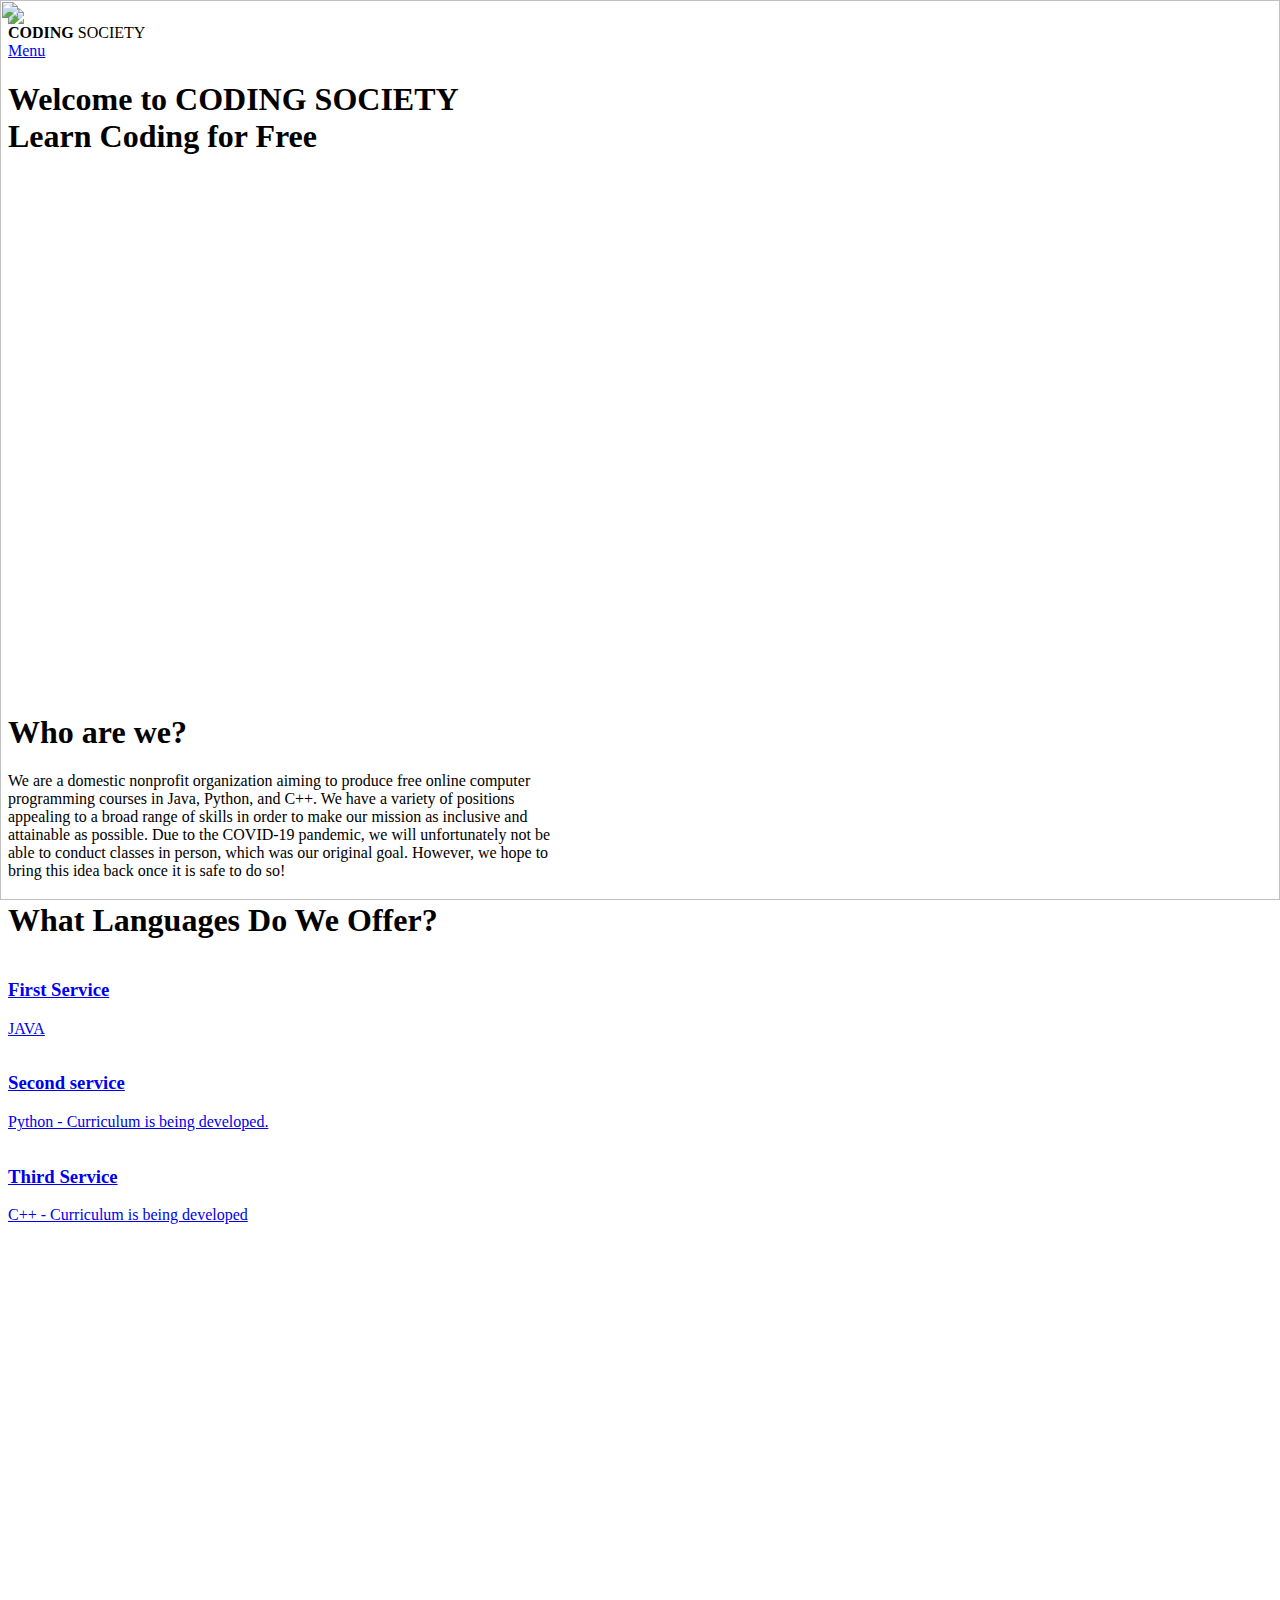
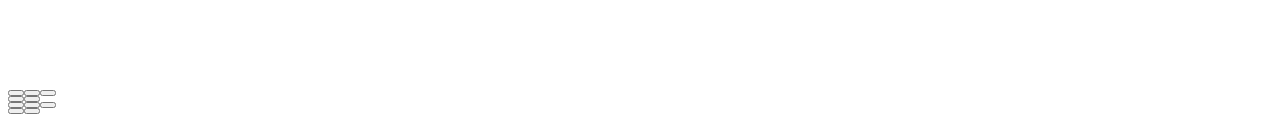
==== index.html @ 24e5f3a2 "commit V2.0" ====
<html class="js flexbox cssmask objectfit object-fit pc fonts-loaded flexbox cssmask objectfit object-fit" prefix="og: https://ogp.me/ns#" lang="en-us"><!--<![endif]--><head><meta charset="utf-8"><link rel="shortcut icon" href="https://d1di2lzuh97fh2.cloudfront.net/files/1j/1jd/1jdr8n.ico?ph=491e71643e"><link rel="apple-touch-icon" href="https://d1di2lzuh97fh2.cloudfront.net/files/1j/1jd/1jdr8n.ico?ph=491e71643e"><link rel="icon" href="https://d1di2lzuh97fh2.cloudfront.net/files/1j/1jd/1jdr8n.ico?ph=491e71643e"><meta http-equiv="X-UA-Compatible" content="IE=edge,chrome=1"><title>codingsociety.com</title><meta name="viewport" content="width=device-width,initial-scale=1,viewport-fit=cover"><meta name="msapplication-tap-highlight" content="no"><link href="https://d1di2lzuh97fh2.cloudfront.net/files/21/21e/21e6ky.css?ph=491e71643e" rel="stylesheet"><link href="https://d1di2lzuh97fh2.cloudfront.net/files/1p/1pk/1pkij3.css?ph=491e71643e" rel="stylesheet"><link rel="stylesheet" href="https://d1di2lzuh97fh2.cloudfront.net/files/0r/0r6/0r6t7w.css?ph=491e71643e" data-wnd_color_scheme_file=""><link rel="stylesheet" href="https://d1di2lzuh97fh2.cloudfront.net/files/42/42e/42e5o5.css?ph=491e71643e" data-wnd_additive_color_file=""><link rel="stylesheet" href="https://d1di2lzuh97fh2.cloudfront.net/files/14/14t/14t5jv.css?ph=491e71643e" data-wnd_typography_file=""><meta name="description" content="We are a domestic nonprofit organization aiming to produce free online computer programming courses in Java, Python, and C++. We have a variety of positions appealing to a broad range of skills in order to make our mission as inclusive and attainable as possible. Due to the COVID-19 pandemic, we will unfortunately not be able to conduct classes in..."><meta name="keywords" content=""><meta name="generator" content="Webnode 2"><meta name="apple-mobile-web-app-capable" content="yes"><meta name="apple-mobile-web-app-status-bar-style" content="black"><meta name="format-detection" content="telephone=no">

    <meta property="og:url" content="https://learntocode-com1.webnode.com/"><meta property="og:title" content="codingsociety.com"><meta property="og:type" content="article"><meta property="og:description" content="We are a domestic nonprofit organization aiming to produce free online computer programming courses in Java, Python, and C++. We have a variety of positions appealing to a broad range of skills in order to make our mission as inclusive and attainable as possible. Due to the COVID-19 pandemic, we will unfortunately not be able to conduct classes in..."><meta property="og:site_name" content="codingsociety.com"><meta property="og:image" content="https://learntocode-com1.webnode.com/_files/200000014-7d01c7d01f/700/Screen Shot 2020-05-14 at 10.46.35 PM.png"><meta property="og:article:published_time" content="2020-08-12T00:00:00+0200"><meta name="robots" content="index,follow"><link rel="canonical" href="https://learntocode-com1.webnode.com/"><script async="" src="//www.google-analytics.com/analytics.js"></script><script async="" src="//www.google-analytics.com/analytics.js"></script><script>window.checkAndChangeSvgColor=function(c){try{var a=document.getElementById(c);if(a){c=[["border","borderColor"],["outline","outlineColor"],["color","color"]];for(var h,b,d,f=[],e=0,m=c.length;e<m;e++)if(h=window.getComputedStyle(a)[c[e][1]].replace(/\s/g,"").match(/^rgb[a]?\(([0-9]{1,3}),([0-9]{1,3}),([0-9]{1,3})/i)){b="";for(var g=1;3>=g;g++)b+=("0"+parseInt(h[g],10).toString(16)).slice(-2);"0"===b.charAt(0)&&(d=parseInt(b.substr(0,2),16),d=Math.max(16,d),b=d.toString(16)+b.slice(-4));f.push(c[e][0]+"="+b)}if(f.length){var k=a.getAttribute("data-src"),l=k+(0>k.indexOf("?")?"?":"&")+f.join("&");a.src!=l&&(a.src=l,a.outerHTML=a.outerHTML)}}}catch(n){}};</script><script data-dapp-detection="">
        (function() {
            let alreadyInsertedMetaTag = false

            function __insertDappDetected() {
                if (!alreadyInsertedMetaTag) {
                    const meta = document.createElement('meta')
                    meta.name = 'dapp-detected'
                    document.head.appendChild(meta)
                    alreadyInsertedMetaTag = true
                }
            }

            if (window.hasOwnProperty('web3')) {
                // Note a closure can't be used for this var because some sites like
                // www.wnyc.org do a second script execution via eval for some reason.
                window.__disableDappDetectionInsertion = true
                // Likely oldWeb3 is undefined and it has a property only because
                // we defined it. Some sites like wnyc.org are evaling all scripts
                // that exist again, so this is protection against multiple calls.
                if (window.web3 === undefined) {
                    return
                }
                __insertDappDetected()
            } else {
                var oldWeb3 = window.web3
                Object.defineProperty(window, 'web3', {
                    configurable: true,
                    set: function (val) {
                        if (!window.__disableDappDetectionInsertion)
                            __insertDappDetected()
                        oldWeb3 = val
                    },
                    get: function () {
                        if (!window.__disableDappDetectionInsertion)
                            __insertDappDetected()
                        return oldWeb3
                    }
                })
            }
        })()</script><link rel="stylesheet" href="https://use.typekit.net/fch3vye.css"><script>(function(i,s,o,g,r,a,m){i['GoogleAnalyticsObject']=r;i[r]=i[r]||function(){
        (i[r].q=i[r].q||[]).push(arguments)},i[r].l=1*new Date();a=s.createElement(o),
        m=s.getElementsByTagName(o)[0];a.async=1;a.src=g;m.parentNode.insertBefore(a,m)
    })(window,document,'script','//www.google-analytics.com/analytics.js','ga');ga('create', 'UA-797705-6', 'auto',{"name":"wnd_header"});ga('wnd_header.set', 'dimension1', 'W2');ga('wnd_header.set', 'anonymizeIp', true);ga('wnd_header.send', 'pageview');</script></head><body class="l l-01 layout-01 c-s-s wt-home b-btn-sq b-btn-s-l b-btn-dn b-btn-bw-1 img-d-n img-t-o img-h-z line-solid b-e-c b-e-ds lbox-d wnd-fe desktop safari vsc-initialized">
<div class="wnd-page cs-gray ac-none">

    <div id="wrapper" class="l-w cf t-20">

        <header id="header" class="l-h cf">

            <div class="section-wrapper cf">
                <div class="section-wrapper-content cf"><div wn-border="bottom" wn-border-element="section" class="s section header header-01 fullscreen-all cf design-08 sc-m wnd-background-image" style="">
                    <div class="section-bg s-bg">
                        <div class="section-bg-layer wnd-background-image fx-blur-light bgatt-parallax bgpos-center-center" style="background-image: url(&quot;https://learntocode-com1.webnode.com/_files/200000007-6a6ef6a6f0/fx-blur-light_200000005.png?t=1&quot;); background-size: 1292.9px 1002px; background-attachment: fixed; background-position: 50% -331.347px;" resized-imgw="1292.9032258064515" resized-imgh="1002">

                        </div>
                        <div class="section-bg-layer section-bg-overlay overlay-black"></div>
                    </div>

                    <div class="nav-line header-fixed wnd-fixed cf">
                        <div class="section-inner">

                            <div class="logo logo-default proxima-nova wnd-logo-with-text wnd-iar-1-1" id="wnd_LogoBlock_385590" data-wnd_mvc_type="wnd.fe.LogoBlock">
                                <div class="logo-content">

                                    <div class="image-content">
                                        <div class="image-content-cell">
                                            <img src="https://learntocode-com1.webnode.com/_files/200000014-7d01c7d01f/200/Screen Shot 2020-05-14 at 10.46.35 PM.png">
                                        </div>
                                    </div>

                                    <div class="text-content-outer">
                                        <span class="text-content"><strong>CODING</strong>&nbsp;SOCIETY</span>
                                    </div>

                                </div>
                            </div>



                            <nav id="menu" role="navigation" data-mobile="slide" style=""><div class="menu-font">
                                <a href="#" class="close-menu" rel="nofollow">
                                    <span>Close Menu</span>
                                </a>
                                <ul class="level-1"><li class="wnd-active wnd-homepage">
                                    <a class="menu-item" href="index.html"><span class="menu-item-text">Home</span></a>

                                </li><li class="wnd-with-submenu">
                                    <a class="menu-item" href="courses.html"><span class="menu-item-text">Courses</span></a>
                                    <ul class="level-2"><li>
                                        <a class="menu-item" href="java.html"><span class="menu-item-text">Java</span></a>

                                    </li><li>
                                        <a class="menu-item" href="python.html"><span class="menu-item-text">Python</span></a>

                                    </li><li>
                                        <a class="menu-item" href="c++.html"><span class="menu-item-text">C++</span></a>

                                    </li>
                                    </ul>
                                    <a class="mm-arrow mm-down" href="#"></a></li><li>
                                    <a class="menu-item" href="about.html"><span class="menu-item-text">Meet The Team</span></a>

                                </li><li>
                                    <a class="menu-item" href="contact.html"><span class="menu-item-text">Contact</span></a>

                                </li><li>
                                    <a class="menu-item" href="interest.html"><span class="menu-item-text">Join The Team</span></a>

                                </li>
                                </ul><span class="more-text">More</span>
                            </div></nav><script type="application/javascript">var el=document.getElementById("menu");"undefined"!=typeof el&&(el.style.display="none")</script><div id="menu-mobile" class="">
                            <a href="#" id="menu-submit"><span></span>Menu</a>
                        </div>

                        </div>
                    </div>

                    <div class="header-claim cf">
                        <div class="claim-table">
                            <div class="claim-table-cell">
                                <div class="section-inner">
                                    <h1>
                                        <div class="small-claim auto-font-size cf"><span class="styled-inline-text claim-gray proxima-nova">
	<span><span><font class="wnd-font-size-120">Welcome to <strong>CODING</strong> SOCIETY</font></span></span>
</span></div>
                                        <div class="big-claim auto-font-size cf"><span class="styled-inline-text claim-gray proxima-nova">
	<span><span>Learn Coding for <strong>Free</strong></span></span>
</span></div>
                                    </h1>
                                </div>
                            </div>
                        </div>
                    </div>
                </div></div>
            </div>

        </header><main id="main" class="l-m cf" role="main">

        <div class="section-wrapper cf">
            <div class="section-wrapper-content cf"><section class="s section default-01 design-01 sc-d"><div class="section-bg s-bg">
                <div class="section-bg-layer">

                </div>
                <div class="section-bg-layer section-bg-overlay"></div>
            </div>
                <div class="section-inner">
                    <div class="content ez cf">
                        <div class="ez-c">
                            <div class="column-wrapper cw cf">
                                <div class="cw-c c-s-hc cf"><div class="column-content c pr cf column-empty pr-0" style="width:5.354%;">
                                    <div class="c-c c-s-h cf"><div class="b b-text cf">
                                        <div class="b-c b-text-c b-s b-s-t60 b-s-b60 cf"></div>
                                    </div></div>
                                </div><div class="column-content c pr cf pr-0 pr-320 pr-365" style="width:44.129%;">
                                    <div class="c-c c-s-h cf"><div class="b-img b-img-default b b-s cf wnd-orientation-landscape wnd-type-image img-s-n" style="margin-left:0;margin-right:0;" id="wnd_ImageBlock_47369">
                                        <div class="b-img-w">
                                            <div class="b-img-c cf" style="padding-bottom:92.43%;text-align:center;">
                                                <img src="https://learntocode-com1.webnode.com/_files/200000014-7d01c7d01f/450/Screen%20Shot%202020-05-14%20at%2010.46.35%20PM.png" alt="" style="top:0%;left:0%;width:100%;height:100%;position:absolute;"><div class="b-img-embed">
                                            </div>
                                            </div>

                                            <div class="b-img-t"></div>
                                        </div>
                                    </div></div>
                                </div><div class="column-content c pr cf pr-0 pr-320 pr-365" style="width:43.565%;">
                                    <div class="c-c c-s-h cf"><div class="b b-text cf">
                                        <div class="b-c b-text-c b-s b-s-t60 b-s-b60 cf"><h1><strong>Who are we?</strong></h1></div>
                                    </div><div class="b b-text cf">
                                        <div class="b-c b-text-c b-s b-s-t60 b-s-b60 cf"><p><font class="wnd-font-size-110">We are a domestic nonprofit organization aiming to produce free online computer programming courses in Java, Python, and C++. We have a variety of positions appealing to a broad range of skills in order to make our mission as inclusive and attainable as possible. Due to the COVID-19 pandemic, we will unfortunately not be able to conduct classes in person, which was our original goal. However, we hope to bring this idea back once it is safe to do so!</font></p></div>
                                    </div></div>
                                </div><div class="column-content c pr cf column-empty pr-0" style="width:6.952%;">
                                    <div class="c-c c-s-h cf"><div class="b b-text cf">
                                        <div class="b-c b-text-c b-s b-s-t60 b-s-b60 cf"></div>
                                    </div></div>
                                </div></div>
                            </div>
                        </div>

                    </div>
                </div>
            </section><section class="s section default-01 design-01 sc-m wnd-background-image"><div class="section-bg s-bg">
                <div class="section-bg-layer wnd-background-image fx-none bgatt-parallax bgpos-center-center" style="background-image: url(&quot;https://d1di2lzuh97fh2.cloudfront.net/files/18/18r/18rw32.jpg?ph=491e71643e&amp;t=1&quot;); background-size: 1503px 1002px; background-attachment: fixed; background-position: 50% -87.792px;" resized-imgw="1503" resized-imgh="1002">

                </div>
                <div class="section-bg-layer section-bg-overlay overlay-black"></div>
            </div>
                <div class="section-inner">
                    <div class="content ez cf">
                        <div class="ez-c">
                            <div class="b b-text cf">
                                <div class="b-c b-text-c b-s b-s-t60 b-s-b60 cf"><h1><strong>What Languages Do We Offer?</strong></h1>
                                </div>
                            </div><div class="mt mt-3 mt-3-l mt-03-column cf img-s-c">
                            <div class="cf">
                                <div class="mt-column cf">
                                    <a href="https://learntocode-com1.cms.webnode.com/java/" rel="nofollow" target="_blank">
                                        <div class="b-img b-img-default b b-s cf wnd-orientation-portrait wnd-type-image" style="" id="wnd_ImageBlock_817949">
                                            <div class="b-img-w">
                                                <div class="b-img-c cf">
                                                    <img src="https://learntocode-com1.webnode.com/_files/200000024-ecaf5ecaf8/200/Screen Shot 2020-06-23 at 1.44.20 AM.png" alt="" style=""><div class="b-img-embed">
                                                </div>
                                                </div>

                                                <div class="b-img-t"></div>
                                            </div>
                                        </div>
                                        <div class="b b-text cf">
                                            <div class="b-c b-text-c b-s b-s-t60 b-s-b60 cf"><h3><strong>First Service</strong></h3><p>JAVA</p>
                                            </div>
                                        </div>
                                    </a>
                                </div><div class="mt-column cf">
                                <a href="https://learntocode-com1.cms.webnode.com/python/" rel="nofollow" target="_blank">
                                    <div class="b-img b-img-default b b-s cf wnd-orientation-square wnd-type-image" style="" id="wnd_ImageBlock_999772">
                                        <div class="b-img-w">
                                            <div class="b-img-c cf">
                                                <img src="https://learntocode-com1.webnode.com/_files/200000032-2144121443/200/1024px-Python-logo-notext.svg.png" alt="" style=""><div class="b-img-embed">
                                            </div>
                                            </div>

                                            <div class="b-img-t"></div>
                                        </div>
                                    </div>
                                    <div class="b b-text cf">
                                        <div class="b-c b-text-c b-s b-s-t60 b-s-b60 cf"><h3><strong>Second service</strong></h3>

                                            <p>Python - Curriculum is being developed.</p>
                                        </div>
                                    </div>
                                </a>
                            </div><div class="mt-column cf">
                                <a href="/c/" target="_blank">
                                    <div class="b-img b-img-default b b-s cf wnd-orientation-portrait wnd-type-image" style="" id="wnd_ImageBlock_849542">
                                        <div class="b-img-w">
                                            <div class="b-img-c cf">
                                                <img src="https://learntocode-com1.webnode.com/_files/200000033-485aa485ac/200/download.png" alt="" style=""><div class="b-img-embed">
                                            </div>
                                            </div>

                                            <div class="b-img-t"></div>
                                        </div>
                                    </div>
                                    <div class="b b-text cf">
                                        <div class="b-c b-text-c b-s b-s-t60 b-s-b60 cf"><h3><strong>Third Service</strong></h3>

                                            <p>C++ -&nbsp;Curriculum is being developed</p>
                                        </div>
                                    </div>
                                </a>
                            </div>
                            </div>
                        </div><div class="column-wrapper cw cf">
                            <div class="cw-c c-s-hc cf"><div class="column-content c pr cf pr-0" style="width:33.333%;">
                                <div class="c-c c-s-h cf"><div class="b b-html b-s">
                                    <div class="b-c">
                                        <div data-pym-src="https://www.jdoodle.com/embed/v0/2dbq" data-pym-auto-initialized="" id="pym-0-hjywf"><iframe src="https://www.jdoodle.com/embed/v0/2dbq?initialWidth=300&amp;childId=pym-0-hjywf&amp;parentTitle=codingsociety.com&amp;parentUrl=https%3A%2F%2Flearntocode-com1.webnode.com%2F" width="100%" scrolling="no" marginheight="0" frameborder="0"></iframe></div>
                                    </div>
                                </div></div>
                            </div><div class="column-content c pr cf pr-0" style="width:33.333%;">
                                <div class="c-c c-s-h cf"><div class="b b-html b-s">
                                    <div class="b-c">
                                        <div data-pym-src="https://www.jdoodle.com/embed/v0/2diJ" data-pym-auto-initialized="" id="pym-1-s0tp4"><iframe src="https://www.jdoodle.com/embed/v0/2diJ?initialWidth=300&amp;childId=pym-1-s0tp4&amp;parentTitle=codingsociety.com&amp;parentUrl=https%3A%2F%2Flearntocode-com1.webnode.com%2F" width="100%" scrolling="no" marginheight="0" frameborder="0"></iframe></div>
                                    </div>
                                </div></div>
                            </div><div class="column-content c pr cf pr-0" style="width:33.334%;">
                                <div class="c-c c-s-h cf"><div class="b b-html b-s">
                                    <div class="b-c">
                                        <div data-pym-src="https://www.jdoodle.com/embed/v0/2diM" data-pym-auto-initialized="" id="pym-2-7fidc"><iframe src="https://www.jdoodle.com/embed/v0/2diM?initialWidth=300&amp;childId=pym-2-7fidc&amp;parentTitle=codingsociety.com&amp;parentUrl=https%3A%2F%2Flearntocode-com1.webnode.com%2F" width="100%" scrolling="no" marginheight="0" frameborder="0"></iframe></div>
                                    </div>
                                </div></div>
                            </div></div>
                        </div>
                        </div>

                    </div>
                </div>
            </section></div>
        </div>

    </main><footer id="footer" class="l-f cf">

        <div class="section-wrapper cf">
            <div class="section-wrapper-content cf"><section wn-border="top" wn-border-element="footer-line" class="s section footer-01 footer-font design-01 sc-m wnd-background-pattern"><div class="section-bg s-bg">
                <div class="section-bg-layer wnd-background-pattern" style="background-image:url('https://d1di2lzuh97fh2.cloudfront.net/files/06/061/061fre.png?ph=491e71643e')">

                </div>
                <div class="section-bg-layer section-bg-overlay"></div>
            </div>
                <div class="section-inner">

                </div>
            </section></div>
        </div>

    </footer></div>

</div>

<script src="https://www.jdoodle.com/assets/jdoodle-pym.min.js" type="text/javascript"></script>

<script type="text/javascript" src="https://d1di2lzuh97fh2.cloudfront.net/files/3o/3og/3ogqg0.js?ph=491e71643e"></script><script type="application/javascript">!function(){if(0==document.getElementsByClassName("wnd-cms").length)for(var e=document.getElementsByClassName("column-content"),s=0;s<e.length;s++){var t=e[s].querySelector("div"),l=t.getElementsByClassName("b-text-c");void 0!=l[0]&&t.firstChild==t.lastChild&&""===l[0].innerText&&(e[s].classList?e[s].classList.add("column-empty"):(e[s].classList?e[s].classList.contains("column-empty"):new RegExp("\\bcolumn-empty\\b").test(e[s].className))&&(e[s].className+=" column-empty"))}}()</script><script src="https://d1di2lzuh97fh2.cloudfront.net/client.fe/js.compiled/lang.en-us.205.js?ph=491e71643e" crossorigin="anonymous"></script><script src="https://d1di2lzuh97fh2.cloudfront.net/client.fe/js.compiled/compiled.multi.2-743.js?ph=491e71643e" crossorigin="anonymous"></script><script>var wnd = wnd || {};wnd.$data = {"image_content_items":{"wnd_ThumbnailBlock_104623":{"id":"wnd_ThumbnailBlock_104623","type":"wnd.pc.ThumbnailBlock"},"wnd_Section_default_24023":{"id":"wnd_Section_default_24023","type":"wnd.pc.Section"},"wnd_ImageBlock_47369":{"id":"wnd_ImageBlock_47369","type":"wnd.pc.ImageBlock"},"wnd_Section_services_644078":{"id":"wnd_Section_services_644078","type":"wnd.pc.Section"},"wnd_ImageBlock_817949":{"id":"wnd_ImageBlock_817949","type":"wnd.pc.ImageBlock"},"wnd_ImageBlock_999772":{"id":"wnd_ImageBlock_999772","type":"wnd.pc.ImageBlock"},"wnd_ImageBlock_849542":{"id":"wnd_ImageBlock_849542","type":"wnd.pc.ImageBlock"},"wnd_HeaderSection_header_141955":{"id":"wnd_HeaderSection_header_141955","type":"wnd.pc.HeaderSection"},"wnd_LogoBlock_385590":{"id":"wnd_LogoBlock_385590","type":"wnd.pc.LogoBlock"},"wnd_FooterSection_footer_722713":{"id":"wnd_FooterSection_footer_722713","type":"wnd.pc.FooterSection"}},"svg_content_items":{"wnd_ImageBlock_47369":{"id":"wnd_ImageBlock_47369","type":"wnd.pc.ImageBlock"},"wnd_ImageBlock_817949":{"id":"wnd_ImageBlock_817949","type":"wnd.pc.ImageBlock"},"wnd_ImageBlock_999772":{"id":"wnd_ImageBlock_999772","type":"wnd.pc.ImageBlock"},"wnd_ImageBlock_849542":{"id":"wnd_ImageBlock_849542","type":"wnd.pc.ImageBlock"},"wnd_LogoBlock_385590":{"id":"wnd_LogoBlock_385590","type":"wnd.pc.LogoBlock"}},"content_items":[],"project_info":{"isMultilanguage":false,"eshop_tax_enabled":"1","country_code":"","contact_state":"","eshop_tax_type":"VAT","eshop_discounts":false}};</script><script>wnd.$system = {"filesPath":"https:\/\/learntocode-com1.webnode.com\/_files\/","staticFiles":"https:\/\/d1di2lzuh97fh2.cloudfront.net\/files","isCms":false,"staticCDNServers":["https:\/\/d1di2lzuh97fh2.cloudfront.net\/"],"fileUploadAllowExtension":["jpg","jpeg","png","gif","bmp","ico","svg","webp","tiff","pdf","doc","docx","ppt","pptx","pps","ppsx","odt","xls","xlsx","txt","rtf","mp3","wma","wav","ogg","amr","flac","m4a","3gp","avi","wmv","mov","mpg","mkv","mp4","mpeg","m4v","swf","gpx","stl","csv","xml","txt","dxf","dwg","iges","igs","step","stp"],"maxUserFormFileLimit":4194304,"frontendLanguage":"en-us","backendLanguage":"en-us","page":{"id":200000427,"identifier":"home","template":{"id":200000020,"styles":{"typography":"t-20","scheme":"cs-gray","additiveColor":"ac-none","acHeadings":false,"acSubheadings":false,"acIcons":false,"acOthers":false,"imageStyle":"img-d-n","imageHover":"img-h-z","imageTitle":"img-t-o","buttonStyle":"b-btn-sq","buttonSize":"b-btn-s-l","buttonDecoration":"b-btn-dn","buttonBorders":"b-btn-bw-1","lineStyle":"line-solid","lightboxStyle":"lbox-d","background":{"default":null},"backgroundSettings":{"default":""},"eshopGridItemStyle":"b-e-ds","eshopGridItemAlign":"b-e-c","columnSpaces":"c-s-s"}},"layout":"homepage","name":"Home","html_title":"","language":"en-us","langId":1,"isHomepage":true,"meta_description":"","meta_keywords":"","header_code":"","footer_code":"\u003Cscript src=\u0022https:\/\/www.jdoodle.com\/assets\/jdoodle-pym.min.js\u0022 type=\u0022text\/javascript\u0022\u003E\u003C\/script\u003E\n","styles":{"pageBased":{"header":{"variant":"homepage","style":{"sectionColor":"sc-m","background":{"default":{"type":"image","hash":"0yg11h","mediaType":"publicImages"},"effects":"fx-none","position":"bgpos-center-center","attachment":"bgatt-scroll"},"backgroundSettings":{"default":{"id":"0yg11h","src":"\/0y\/0yg\/0yg11h.jpg","dataType":"static_server","mime":"image\/jpeg","mediaType":"publicImages","width":1920,"height":1280}}}}}},"countFormsEntries":[]},"listingsPrefix":"\/l\/","productPrefix":"\/p\/","cartPrefix":"\/cart\/","checkoutPrefix":"\/checkout\/","isCheckout":false,"isEshop":false,"isProductDetail":false,"isListingDetail":false,"hasEshopAnalytics":false,"gTagId":null,"currency":"USD","format":{"be":{"DATE_TIME":{"mask":"%m\/%d\/%Y %H:%M","regexp":"^(((0?[1-9]|1[0-2])\\\/(0?[1-9]|[1,2][0-9]|3[0,1])\\\/[0-9]{1,4})(( [0-1][0-9]| 2[0-3]):[0-5][0-9])?|(([0-9]{4}(0[1-9]|1[0-2])(0[1-9]|[1,2][0-9]|3[0,1])(0[0-9]|1[0-9]|2[0-3])[0-5][0-9][0-5][0-9])))?$"},"DATE":{"mask":"%m\/%d\/%Y","regexp":"^((0?[1-9]|1[0-2])\\\/(0?[1-9]|[1,2][0-9]|3[0,1])\\\/[0-9]{1,4})$"},"CURRENCY":{"mask":{"point":".","thousands":",","decimals":2,"mask":"%s","zerofill":true}}},"fe":{"DATE_TIME":{"mask":"%m\/%d\/%Y %H:%M","regexp":"^(((0?[1-9]|1[0-2])\\\/(0?[1-9]|[1,2][0-9]|3[0,1])\\\/[0-9]{1,4})(( [0-1][0-9]| 2[0-3]):[0-5][0-9])?|(([0-9]{4}(0[1-9]|1[0-2])(0[1-9]|[1,2][0-9]|3[0,1])(0[0-9]|1[0-9]|2[0-3])[0-5][0-9][0-5][0-9])))?$"},"DATE":{"mask":"%m\/%d\/%Y","regexp":"^((0?[1-9]|1[0-2])\\\/(0?[1-9]|[1,2][0-9]|3[0,1])\\\/[0-9]{1,4})$"},"CURRENCY":{"mask":{"point":".","thousands":",","decimals":2,"mask":"%s","zerofill":true}}}},"e_product":null,"listing_item":null,"labels":{"wnd.fe.CheckoutZipField.brInvalid":"Please enter valid ZIP code in format XXXXX-XXX","wnd.fe.CookieBar.message":"This website uses cookies to provide necessary site functionality and to improve your experience. By using our website, you agree to our privacy policy.","wnd.fe.FeFooter.createWebsite":"Create your website for free!","wnd.fe.FormManager.error.file.notAllowedExtension":"File extension \u0022{EXTENSION}\u0022 is not allowed.","wnd.fe.FormManager.error.file.required":"Please choose a file to upload.","wnd.fe.FormManager.error.file.sizeExceeded":"Maximum size of uploaded file is {SIZE} MB.","wnd.fe.FormManager.error.userChangePassword":"Passwords do not match","wnd.fe.FormManager.error.userLogin.inactiveAccount":"Your registration has not been approved yet. You cannot log in.","wnd.fe.FormManager.error.userLogin.invalidLogin":"Incorrect username (email) or password!","wnd.fe.ListingData.shortMonthName.Apr":"Apr","wnd.fe.ListingData.shortMonthName.Aug":"Aug","wnd.fe.ListingData.shortMonthName.Dec":"Dec","wnd.fe.ListingData.shortMonthName.Feb":"Feb","wnd.fe.ListingData.shortMonthName.Jan":"Jan","wnd.fe.ListingData.shortMonthName.Jul":"Jul","wnd.fe.ListingData.shortMonthName.Jun":"Jun","wnd.fe.ListingData.shortMonthName.Mar":"Mar","wnd.fe.ListingData.shortMonthName.May":"May","wnd.fe.ListingData.shortMonthName.Nov":"Nov","wnd.fe.ListingData.shortMonthName.Oct":"Oct","wnd.fe.ListingData.shortMonthName.Sep":"Sep","wnd.fe.ShoppingCartManager.count.between2And4":"{COUNT} items","wnd.fe.ShoppingCartManager.count.moreThan5":"{COUNT} items","wnd.fe.ShoppingCartManager.count.one":"{COUNT} item","wnd.fe.ShoppingCartTable.label.itemsInStock":"Only {COUNT} pcs available in stock","wnd.fe.ShoppingCartTable.label.itemsInStock.between2And4":"Only {COUNT} in stock","wnd.fe.ShoppingCartTable.label.itemsInStock.moreThan5":"Only {COUNT} in stock","wnd.fe.ShoppingCartTable.label.itemsInStock.one":"Only {COUNT} in stock","wnd.fe.ShoppingCartTable.label.outOfStock":"Sold out","wnd.fe.UserBar.logOut":"Log Out","wnd.pc.BlogDetailPageZone.next":"Newer posts","wnd.pc.BlogDetailPageZone.previous":"Older posts","wnd.pc.FileBlock.download":"DOWNLOAD","wnd.pc.FormBlock.action.defaultMessage.text":"The form was submitted successfully.","wnd.pc.FormBlock.action.defaultMessage.title":"Thank you!","wnd.pc.ListingDetailPageZone.next":"Next","wnd.pc.ListingDetailPageZone.previous":"Previous","wnd.pc.ListingItemCopy.namePrefix":"Copy of","wnd.pc.Option.defaultText":"Other option","wnd.pc.PageCopy.namePrefix":"Copy of","wnd.pc.ProductAddToCartBlock.addToCart":"Add to cart","wnd.pc.ProductItem.button.viewDetail":"Product page","wnd.pc.ProductOptionGroupBlock.notSelected":"No variant selected","wnd.pc.ProductOutOfStockBlock.label":"Sold out","wnd.pc.ProductPriceBlock.prefixText":"Starting at ","wnd.pc.ProductPriceBlock.suffixText":"","wnd.pc.ProductsZone.label.collections":"Categories","wnd.pc.ProductsZoneModel.label.allCollections":"All products","wnd.pc.ShoppingCartTable.label.checkout":"Checkout","wnd.pc.ShoppingCartTable.label.checkoutDisabled":"Checkout is currently not available (no shipping or payment method)","wnd.pc.ShoppingCartTable.label.continue":"Keep shopping","wnd.pc.ShoppingCartTable.label.delete":"Delete","wnd.pc.ShoppingCartTable.label.item":"Product","wnd.pc.ShoppingCartTable.label.price":"Price","wnd.pc.ShoppingCartTable.label.quantity":"Quantity","wnd.pc.ShoppingCartTable.label.sum":"Total","wnd.pc.ShoppingCartTable.label.totalPrice":"Total","wnd.pc.ShoppingCartTable.placeholder.text":"You can change that. Pick something from the store.","wnd.pc.ShoppingCartTable.placeholder.title":"Your shopping cart is empty.","wnd.pc.SystemFooterBlock.poweredByWebnode":"Powered by {START_LINK}Webnode{END_LINK}","wnd.pc.UserChangePasswordFormBlock.invalidRecoveryUrl":"The link for resetting your password has timed out. To get a new link, go to the page {START_LINK}Forgotten password{END_LINK}","wnd.pc.UserRecoveryFormBlock.action.defaultMessage.text":"In that email is a link that allows you to change your password. If you did not receive this email, please check your spam folder.","wnd.pc.UserRecoveryFormBlock.action.defaultMessage.title":"An email containing instructions was sent to your email.","wnd.pc.UserRegistrationFormBlock.action.defaultMessage.text":"A confirmation of your registration was sent to your email address. Please wait for your registration to be approved.","wnd.pc.UserRegistrationFormBlock.action.defaultMessage.title":"Your registration was sent successfully.","wnd.pm.AddNewPagePattern.onlineStore":"Online store"},"kbLinks":{"faq":"https:\/\/www.webnode.com\/support\/index.php?\/Knowledgebase\/List\/Index\/363\/","domainRegistration":"https:\/\/www.webnode.com\/support\/index.php?\/Knowledgebase\/Article\/View\/3188\/","domainBirthdateInfo":"https:\/\/www.webnode.com\/support\/index.php?\/Knowledgebase\/Article\/View\/150\/","domainTransfer":"https:\/\/www.webnode.com\/support\/index.php?\/Knowledgebase\/Article\/View\/3833\/","skRegistration":"https:\/\/www.webnode.com\/support\/index.php?\/Knowledgebase\/Article\/View\/228\/","euTransfer":"https:\/\/www.webnode.com\/support\/index.php?\/Knowledgebase\/Article\/View\/230\/","webmailLogin":"https:\/\/www.webnode.com\/support\/index.php?\/Knowledgebase\/Article\/View\/3213\/","webmail":"https:\/\/www.webnode.com\/support\/index.php?\/Knowledgebase\/List\/Index\/377\/","introduction":"https:\/\/www.webnode.com\/support\/index.php?\/Knowledgebase\/Article\/View\/3065\/","orderTracking":"https:\/\/www.webnode.com\/support\/index.php?\/Knowledgebase\/Article\/View\/4950\/","storageBandwidth":"https:\/\/www.webnode.com\/support\/index.php?\/Knowledgebase\/Article\/View\/440\/","subPage":"https:\/\/www.webnode.com\/support\/index.php?\/Knowledgebase\/Article\/View\/3122\/","import":"https:\/\/www.webnode.com\/support\/index.php?\/Knowledgebase\/Article\/View\/5157\/","eshopPromo":"https:\/\/blog.webnode.com\/blog\/2018\/06\/get-your-online-store-going-today\/","eshopPromoVariants":"https:\/\/www.webnode.com\/blog\/2018\/09\/variants-are-here-sell-your-products-in-all-sizes-colors-or-flavors\/","eshopDiscounts":"https:\/\/www.webnode.com\/support\/index.php?\/Knowledgebase\/Article\/View\/5476\/","emailAccounts":"https:\/\/www.webnode.com\/support\/index.php?\/Knowledgebase\/Article\/View\/3211\/","checkoutFi":"https:\/\/www.webnode.com\/support\/index.php?\/Knowledgebase\/Article\/View\/5392\/","freightPriceSettings":"https:\/\/www.webnode.co.uk\/support\/index.php?\/Knowledgebase\/Article\/View\/5659\/"},"aviary":[]};</script>
<!-- Root element of PhotoSwipe. Must have class pswp. --><div class="pswp" tabindex="-1" role="dialog" aria-hidden="true"><div class="pswp__bg"></div><div class="pswp__scroll-wrap"><div class="pswp__container"><div class="pswp__item"></div><div class="pswp__item"></div><div class="pswp__item"></div></div><div class="pswp__ui pswp__ui--hidden"><div class="pswp__top-bar"><div class="pswp__counter"></div><button class="pswp__button pswp__button--close" title="Close (Esc)"></button><button class="pswp__button pswp__button--fs" title="Toggle fullscreen"></button><button class="pswp__button pswp__button--zoom" title="Zoom in/out"></button><div class="pswp__preloader"><div class="pswp__preloader__icn"><div class="pswp__preloader__cut"><div class="pswp__preloader__donut"></div></div></div></div></div><div class="pswp__share-modal pswp__share-modal--hidden pswp__single-tap"><div class="pswp__share-tooltip"></div></div><button class="pswp__button pswp__button--arrow--left" title="Previous (arrow left)"></button><button class="pswp__button pswp__button--arrow--right" title="Next (arrow right)"></button><div class="pswp__caption"><div class="pswp__caption__center"></div></div></div></div></div>
<!-- Root element of PhotoSwipe. Must have class pswp. --><div class="pswp" tabindex="-1" role="dialog" aria-hidden="true"><div class="pswp__bg"></div><div class="pswp__scroll-wrap"><div class="pswp__container"><div class="pswp__item"></div><div class="pswp__item"></div><div class="pswp__item"></div></div><div class="pswp__ui pswp__ui--hidden"><div class="pswp__top-bar"><div class="pswp__counter"></div><button class="pswp__button pswp__button--close" title="Close (Esc)"></button><button class="pswp__button pswp__button--fs" title="Toggle fullscreen"></button><button class="pswp__button pswp__button--zoom" title="Zoom in/out"></button><div class="pswp__preloader"><div class="pswp__preloader__icn"><div class="pswp__preloader__cut"><div class="pswp__preloader__donut"></div></div></div></div></div><div class="pswp__share-modal pswp__share-modal--hidden pswp__single-tap"><div class="pswp__share-tooltip"></div></div><button class="pswp__button pswp__button--arrow--left" title="Previous (arrow left)"></button><button class="pswp__button pswp__button--arrow--right" title="Next (arrow right)"></button><div class="pswp__caption"><div class="pswp__caption__center"></div></div></div></div></div></body></html>
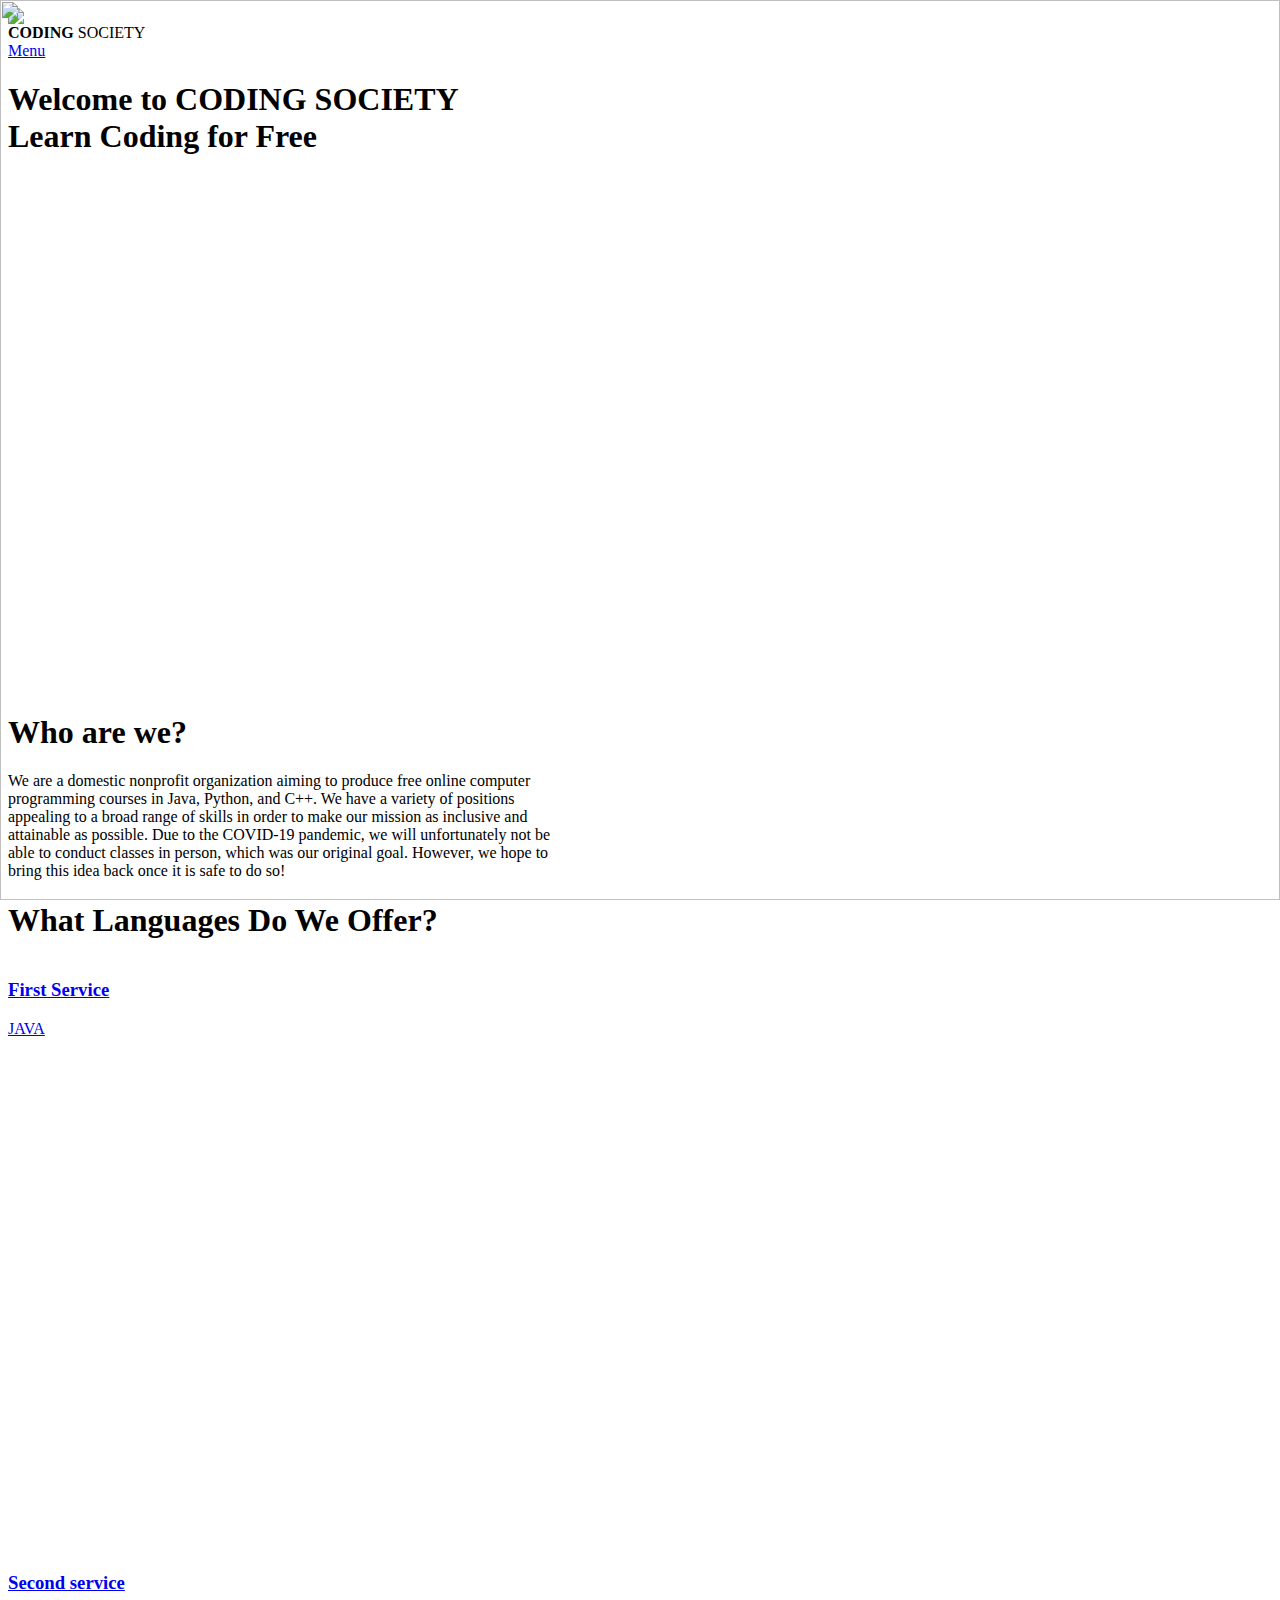
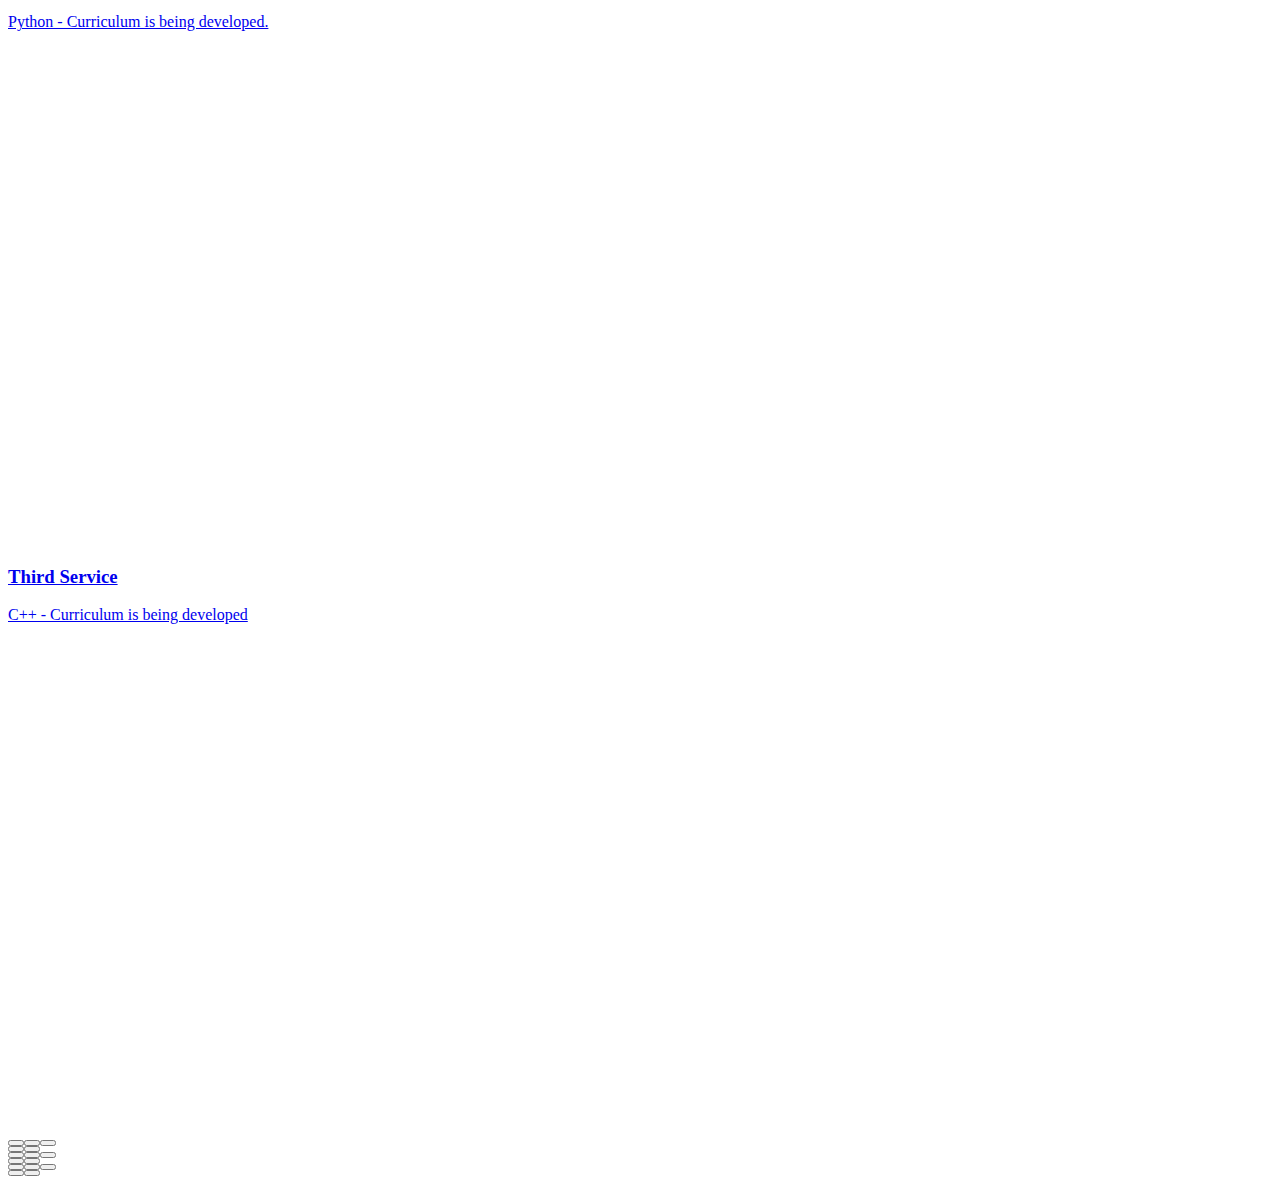
==== commit f956fd13: "changed logo added replit" ====
--- a/index.html
+++ b/index.html
@@ -1,6 +1,15 @@
-<html class="js flexbox cssmask objectfit object-fit pc fonts-loaded flexbox cssmask objectfit object-fit" prefix="og: https://ogp.me/ns#" lang="en-us"><!--<![endif]--><head><meta charset="utf-8"><link rel="shortcut icon" href="https://d1di2lzuh97fh2.cloudfront.net/files/1j/1jd/1jdr8n.ico?ph=491e71643e"><link rel="apple-touch-icon" href="https://d1di2lzuh97fh2.cloudfront.net/files/1j/1jd/1jdr8n.ico?ph=491e71643e"><link rel="icon" href="https://d1di2lzuh97fh2.cloudfront.net/files/1j/1jd/1jdr8n.ico?ph=491e71643e"><meta http-equiv="X-UA-Compatible" content="IE=edge,chrome=1"><title>codingsociety.com</title><meta name="viewport" content="width=device-width,initial-scale=1,viewport-fit=cover"><meta name="msapplication-tap-highlight" content="no"><link href="https://d1di2lzuh97fh2.cloudfront.net/files/21/21e/21e6ky.css?ph=491e71643e" rel="stylesheet"><link href="https://d1di2lzuh97fh2.cloudfront.net/files/1p/1pk/1pkij3.css?ph=491e71643e" rel="stylesheet"><link rel="stylesheet" href="https://d1di2lzuh97fh2.cloudfront.net/files/0r/0r6/0r6t7w.css?ph=491e71643e" data-wnd_color_scheme_file=""><link rel="stylesheet" href="https://d1di2lzuh97fh2.cloudfront.net/files/42/42e/42e5o5.css?ph=491e71643e" data-wnd_additive_color_file=""><link rel="stylesheet" href="https://d1di2lzuh97fh2.cloudfront.net/files/14/14t/14t5jv.css?ph=491e71643e" data-wnd_typography_file=""><meta name="description" content="We are a domestic nonprofit organization aiming to produce free online computer programming courses in Java, Python, and C++. We have a variety of positions appealing to a broad range of skills in order to make our mission as inclusive and attainable as possible. Due to the COVID-19 pandemic, we will unfortunately not be able to conduct classes in..."><meta name="keywords" content=""><meta name="generator" content="Webnode 2"><meta name="apple-mobile-web-app-capable" content="yes"><meta name="apple-mobile-web-app-status-bar-style" content="black"><meta name="format-detection" content="telephone=no">
-
-    <meta property="og:url" content="https://learntocode-com1.webnode.com/"><meta property="og:title" content="codingsociety.com"><meta property="og:type" content="article"><meta property="og:description" content="We are a domestic nonprofit organization aiming to produce free online computer programming courses in Java, Python, and C++. We have a variety of positions appealing to a broad range of skills in order to make our mission as inclusive and attainable as possible. Due to the COVID-19 pandemic, we will unfortunately not be able to conduct classes in..."><meta property="og:site_name" content="codingsociety.com"><meta property="og:image" content="https://learntocode-com1.webnode.com/_files/200000014-7d01c7d01f/700/Screen Shot 2020-05-14 at 10.46.35 PM.png"><meta property="og:article:published_time" content="2020-08-12T00:00:00+0200"><meta name="robots" content="index,follow"><link rel="canonical" href="https://learntocode-com1.webnode.com/"><script async="" src="//www.google-analytics.com/analytics.js"></script><script async="" src="//www.google-analytics.com/analytics.js"></script><script>window.checkAndChangeSvgColor=function(c){try{var a=document.getElementById(c);if(a){c=[["border","borderColor"],["outline","outlineColor"],["color","color"]];for(var h,b,d,f=[],e=0,m=c.length;e<m;e++)if(h=window.getComputedStyle(a)[c[e][1]].replace(/\s/g,"").match(/^rgb[a]?\(([0-9]{1,3}),([0-9]{1,3}),([0-9]{1,3})/i)){b="";for(var g=1;3>=g;g++)b+=("0"+parseInt(h[g],10).toString(16)).slice(-2);"0"===b.charAt(0)&&(d=parseInt(b.substr(0,2),16),d=Math.max(16,d),b=d.toString(16)+b.slice(-4));f.push(c[e][0]+"="+b)}if(f.length){var k=a.getAttribute("data-src"),l=k+(0>k.indexOf("?")?"?":"&")+f.join("&");a.src!=l&&(a.src=l,a.outerHTML=a.outerHTML)}}}catch(n){}};</script><script data-dapp-detection="">
+<html class="js flexbox cssmask objectfit object-fit pc fonts-loaded flexbox cssmask objectfit object-fit flexbox cssmask objectfit object-fit" prefix="og: https://ogp.me/ns#" lang="en-us"><!--<![endif]--><head>
+    <meta charset="utf-8"><link rel="shortcut icon" href="https://github.com/coding-society/coding-society.github.io/blob/master/logo.png?raw=true"><link rel="apple-touch-icon" href="https://github.com/coding-society/coding-society.github.io/blob/master/logo.png?raw=true"><link rel="icon" href="https://github.com/coding-society/coding-society.github.io/blob/master/logo.png?raw=true"><meta http-equiv="X-UA-Compatible" content="IE=edge,chrome=1"><title>codingsociety.com</title><meta name="viewport" content="width=device-width,initial-scale=1,viewport-fit=cover"><meta name="msapplication-tap-highlight" content="no"><link href="https://d1di2lzuh97fh2.cloudfront.net/files/21/21e/21e6ky.css?ph=491e71643e" rel="stylesheet"><link href="https://d1di2lzuh97fh2.cloudfront.net/files/1p/1pk/1pkij3.css?ph=491e71643e" rel="stylesheet"><link rel="stylesheet" href="https://d1di2lzuh97fh2.cloudfront.net/files/0r/0r6/0r6t7w.css?ph=491e71643e" data-wnd_color_scheme_file=""><link rel="stylesheet" href="https://d1di2lzuh97fh2.cloudfront.net/files/42/42e/42e5o5.css?ph=491e71643e" data-wnd_additive_color_file=""><link rel="stylesheet" href="https://d1di2lzuh97fh2.cloudfront.net/files/14/14t/14t5jv.css?ph=491e71643e" data-wnd_typography_file=""><meta name="description" content="We are a domestic nonprofit organization aiming to produce free online computer programming courses in Java, Python, and C++. We have a variety of positions appealing to a broad range of skills in order to make our mission as inclusive and attainable as possible. Due to the COVID-19 pandemic, we will unfortunately not be able to conduct classes in..."><meta name="keywords" content=""><meta name="generator" content="Webnode 2"><meta name="apple-mobile-web-app-capable" content="yes"><meta name="apple-mobile-web-app-status-bar-style" content="black"><meta name="format-detection" content="telephone=no">
+    <!-- Global site tag (gtag.js) - Google Analytics -->
+    <script async="" src="https://www.googletagmanager.com/gtag/js?id=UA-175474766-3"></script>
+    <script>
+        window.dataLayer = window.dataLayer || [];
+        function gtag(){dataLayer.push(arguments);}
+        gtag('js', new Date());
+
+        gtag('config', 'UA-175474766-3');
+    </script>
+    <script data-dapp-detection="">
         (function() {
             let alreadyInsertedMetaTag = false
 
@@ -40,11 +49,8 @@
                     }
                 })
             }
-        })()</script><link rel="stylesheet" href="https://use.typekit.net/fch3vye.css"><script>(function(i,s,o,g,r,a,m){i['GoogleAnalyticsObject']=r;i[r]=i[r]||function(){
-        (i[r].q=i[r].q||[]).push(arguments)},i[r].l=1*new Date();a=s.createElement(o),
-        m=s.getElementsByTagName(o)[0];a.async=1;a.src=g;m.parentNode.insertBefore(a,m)
-    })(window,document,'script','//www.google-analytics.com/analytics.js','ga');ga('create', 'UA-797705-6', 'auto',{"name":"wnd_header"});ga('wnd_header.set', 'dimension1', 'W2');ga('wnd_header.set', 'anonymizeIp', true);ga('wnd_header.send', 'pageview');</script></head><body class="l l-01 layout-01 c-s-s wt-home b-btn-sq b-btn-s-l b-btn-dn b-btn-bw-1 img-d-n img-t-o img-h-z line-solid b-e-c b-e-ds lbox-d wnd-fe desktop safari vsc-initialized">
-<div class="wnd-page cs-gray ac-none">
+        })()</script></head>
+<body class="safari vsc-initialized"><div class="wnd-page cs-gray ac-none">
 
     <div id="wrapper" class="l-w cf t-20">
 
@@ -53,7 +59,7 @@
             <div class="section-wrapper cf">
                 <div class="section-wrapper-content cf"><div wn-border="bottom" wn-border-element="section" class="s section header header-01 fullscreen-all cf design-08 sc-m wnd-background-image" style="">
                     <div class="section-bg s-bg">
-                        <div class="section-bg-layer wnd-background-image fx-blur-light bgatt-parallax bgpos-center-center" style="background-image: url(&quot;https://learntocode-com1.webnode.com/_files/200000007-6a6ef6a6f0/fx-blur-light_200000005.png?t=1&quot;); background-size: 1292.9px 1002px; background-attachment: fixed; background-position: 50% -331.347px;" resized-imgw="1292.9032258064515" resized-imgh="1002">
+                        <div class="section-bg-layer wnd-background-image fx-blur-light bgatt-parallax bgpos-center-center" style="background-image: url(&quot;https://learntocode-com1.webnode.com/_files/200000007-6a6ef6a6f0/fx-blur-light_200000005.png?t=1&quot;); background-size: 1152.26px 893px; background-attachment: fixed; background-position: 50% -381.665px;" resized-imgw="1152.258064516129" resized-imgh="893">
 
                         </div>
                         <div class="section-bg-layer section-bg-overlay overlay-black"></div>
@@ -67,7 +73,7 @@
 
                                     <div class="image-content">
                                         <div class="image-content-cell">
-                                            <img src="https://learntocode-com1.webnode.com/_files/200000014-7d01c7d01f/200/Screen Shot 2020-05-14 at 10.46.35 PM.png">
+                                            <img src="https://github.com/coding-society/coding-society.github.io/blob/master/logo.png?raw=true">
                                         </div>
                                     </div>
 
@@ -154,18 +160,18 @@
                                     <div class="c-c c-s-h cf"><div class="b b-text cf">
                                         <div class="b-c b-text-c b-s b-s-t60 b-s-b60 cf"></div>
                                     </div></div>
-                                </div><div class="column-content c pr cf pr-0 pr-320 pr-365" style="width:44.129%;">
+                                </div><div class="column-content c pr cf pr-0 pr-320" style="width:44.129%;">
                                     <div class="c-c c-s-h cf"><div class="b-img b-img-default b b-s cf wnd-orientation-landscape wnd-type-image img-s-n" style="margin-left:0;margin-right:0;" id="wnd_ImageBlock_47369">
                                         <div class="b-img-w">
                                             <div class="b-img-c cf" style="padding-bottom:92.43%;text-align:center;">
-                                                <img src="https://learntocode-com1.webnode.com/_files/200000014-7d01c7d01f/450/Screen%20Shot%202020-05-14%20at%2010.46.35%20PM.png" alt="" style="top:0%;left:0%;width:100%;height:100%;position:absolute;"><div class="b-img-embed">
+                                                <img src="https://github.com/coding-society/coding-society.github.io/blob/master/logo.png?raw=true" alt="" style="top:0%;left:0%;width:100%;height:100%;position:absolute;"><div class="b-img-embed">
                                             </div>
                                             </div>
 
                                             <div class="b-img-t"></div>
                                         </div>
                                     </div></div>
-                                </div><div class="column-content c pr cf pr-0 pr-320 pr-365" style="width:43.565%;">
+                                </div><div class="column-content c pr cf pr-0 pr-320" style="width:43.565%;">
                                     <div class="c-c c-s-h cf"><div class="b b-text cf">
                                         <div class="b-c b-text-c b-s b-s-t60 b-s-b60 cf"><h1><strong>Who are we?</strong></h1></div>
                                     </div><div class="b b-text cf">
@@ -182,7 +188,7 @@
                     </div>
                 </div>
             </section><section class="s section default-01 design-01 sc-m wnd-background-image"><div class="section-bg s-bg">
-                <div class="section-bg-layer wnd-background-image fx-none bgatt-parallax bgpos-center-center" style="background-image: url(&quot;https://d1di2lzuh97fh2.cloudfront.net/files/18/18r/18rw32.jpg?ph=491e71643e&amp;t=1&quot;); background-size: 1503px 1002px; background-attachment: fixed; background-position: 50% -87.792px;" resized-imgw="1503" resized-imgh="1002">
+                <div class="section-bg-layer wnd-background-image fx-none bgatt-parallax bgpos-center-center" style="background-image: url(&quot;https://d1di2lzuh97fh2.cloudfront.net/files/18/18r/18rw32.jpg?ph=491e71643e&amp;t=1&quot;); background-size: 1339.5px 893px; background-attachment: fixed; background-position: 50% -74.8821px;" resized-imgw="1339.5" resized-imgh="893">
 
                 </div>
                 <div class="section-bg-layer section-bg-overlay overlay-black"></div>
@@ -196,24 +202,28 @@
                             </div><div class="mt mt-3 mt-3-l mt-03-column cf img-s-c">
                             <div class="cf">
                                 <div class="mt-column cf">
-                                    <a href="https://learntocode-com1.cms.webnode.com/java/" rel="nofollow" target="_blank">
+                                    <a href="java.html" rel="nofollow" target="_blank">
                                         <div class="b-img b-img-default b b-s cf wnd-orientation-portrait wnd-type-image" style="" id="wnd_ImageBlock_817949">
                                             <div class="b-img-w">
                                                 <div class="b-img-c cf">
                                                     <img src="https://learntocode-com1.webnode.com/_files/200000024-ecaf5ecaf8/200/Screen Shot 2020-06-23 at 1.44.20 AM.png" alt="" style=""><div class="b-img-embed">
                                                 </div>
+
                                                 </div>
 
                                                 <div class="b-img-t"></div>
                                             </div>
+
                                         </div>
                                         <div class="b b-text cf">
                                             <div class="b-c b-text-c b-s b-s-t60 b-s-b60 cf"><h3><strong>First Service</strong></h3><p>JAVA</p>
                                             </div>
                                         </div>
+                                        <iframe frameborder="0" height="500px" width="100%" src="https://repl.it/@CodingSociety/HelloWorldjava?lite=true"></iframe>
+
                                     </a>
                                 </div><div class="mt-column cf">
-                                <a href="https://learntocode-com1.cms.webnode.com/python/" rel="nofollow" target="_blank">
+                                <a href="python.html" rel="nofollow" target="_blank">
                                     <div class="b-img b-img-default b b-s cf wnd-orientation-square wnd-type-image" style="" id="wnd_ImageBlock_999772">
                                         <div class="b-img-w">
                                             <div class="b-img-c cf">
@@ -230,9 +240,11 @@
                                             <p>Python - Curriculum is being developed.</p>
                                         </div>
                                     </div>
+                                    <iframe frameborder="0" width="100%" height="500px" src="https://repl.it/@CodingSociety/HelloWorldpy?lite=true"></iframe>
+
                                 </a>
                             </div><div class="mt-column cf">
-                                <a href="/c/" target="_blank">
+                                <a href="c++.html" target="_blank">
                                     <div class="b-img b-img-default b b-s cf wnd-orientation-portrait wnd-type-image" style="" id="wnd_ImageBlock_849542">
                                         <div class="b-img-w">
                                             <div class="b-img-c cf">
@@ -249,6 +261,8 @@
                                             <p>C++ -&nbsp;Curriculum is being developed</p>
                                         </div>
                                     </div>
+                                    <iframe frameborder="0" width="100%" height="500px" src="https://repl.it/@CodingSociety/HelloWorld?lite=true"></iframe>
+
                                 </a>
                             </div>
                             </div>
@@ -256,19 +270,23 @@
                             <div class="cw-c c-s-hc cf"><div class="column-content c pr cf pr-0" style="width:33.333%;">
                                 <div class="c-c c-s-h cf"><div class="b b-html b-s">
                                     <div class="b-c">
-                                        <div data-pym-src="https://www.jdoodle.com/embed/v0/2dbq" data-pym-auto-initialized="" id="pym-0-hjywf"><iframe src="https://www.jdoodle.com/embed/v0/2dbq?initialWidth=300&amp;childId=pym-0-hjywf&amp;parentTitle=codingsociety.com&amp;parentUrl=https%3A%2F%2Flearntocode-com1.webnode.com%2F" width="100%" scrolling="no" marginheight="0" frameborder="0"></iframe></div>
+                                        <div data-pym-src="https://www.jdoodle.com/embed/v0/2dbq" data-pym-auto-initialized="" id="pym-0-hjywf">
+
+                                        </div>
                                     </div>
                                 </div></div>
                             </div><div class="column-content c pr cf pr-0" style="width:33.333%;">
                                 <div class="c-c c-s-h cf"><div class="b b-html b-s">
                                     <div class="b-c">
-                                        <div data-pym-src="https://www.jdoodle.com/embed/v0/2diJ" data-pym-auto-initialized="" id="pym-1-s0tp4"><iframe src="https://www.jdoodle.com/embed/v0/2diJ?initialWidth=300&amp;childId=pym-1-s0tp4&amp;parentTitle=codingsociety.com&amp;parentUrl=https%3A%2F%2Flearntocode-com1.webnode.com%2F" width="100%" scrolling="no" marginheight="0" frameborder="0"></iframe></div>
+                                        <div data-pym-src="https://www.jdoodle.com/embed/v0/2diJ" data-pym-auto-initialized="" id="pym-1-s0tp4">
+                                        </div>
                                     </div>
                                 </div></div>
                             </div><div class="column-content c pr cf pr-0" style="width:33.334%;">
                                 <div class="c-c c-s-h cf"><div class="b b-html b-s">
                                     <div class="b-c">
-                                        <div data-pym-src="https://www.jdoodle.com/embed/v0/2diM" data-pym-auto-initialized="" id="pym-2-7fidc"><iframe src="https://www.jdoodle.com/embed/v0/2diM?initialWidth=300&amp;childId=pym-2-7fidc&amp;parentTitle=codingsociety.com&amp;parentUrl=https%3A%2F%2Flearntocode-com1.webnode.com%2F" width="100%" scrolling="no" marginheight="0" frameborder="0"></iframe></div>
+                                        <div data-pym-src="https://www.jdoodle.com/embed/v0/2diM" data-pym-auto-initialized="" id="pym-2-7fidc">
+                                        </div>
                                     </div>
                                 </div></div>
                             </div></div>
@@ -303,4 +321,5 @@
 
 <script type="text/javascript" src="https://d1di2lzuh97fh2.cloudfront.net/files/3o/3og/3ogqg0.js?ph=491e71643e"></script><script type="application/javascript">!function(){if(0==document.getElementsByClassName("wnd-cms").length)for(var e=document.getElementsByClassName("column-content"),s=0;s<e.length;s++){var t=e[s].querySelector("div"),l=t.getElementsByClassName("b-text-c");void 0!=l[0]&&t.firstChild==t.lastChild&&""===l[0].innerText&&(e[s].classList?e[s].classList.add("column-empty"):(e[s].classList?e[s].classList.contains("column-empty"):new RegExp("\\bcolumn-empty\\b").test(e[s].className))&&(e[s].className+=" column-empty"))}}()</script><script src="https://d1di2lzuh97fh2.cloudfront.net/client.fe/js.compiled/lang.en-us.205.js?ph=491e71643e" crossorigin="anonymous"></script><script src="https://d1di2lzuh97fh2.cloudfront.net/client.fe/js.compiled/compiled.multi.2-743.js?ph=491e71643e" crossorigin="anonymous"></script><script>var wnd = wnd || {};wnd.$data = {"image_content_items":{"wnd_ThumbnailBlock_104623":{"id":"wnd_ThumbnailBlock_104623","type":"wnd.pc.ThumbnailBlock"},"wnd_Section_default_24023":{"id":"wnd_Section_default_24023","type":"wnd.pc.Section"},"wnd_ImageBlock_47369":{"id":"wnd_ImageBlock_47369","type":"wnd.pc.ImageBlock"},"wnd_Section_services_644078":{"id":"wnd_Section_services_644078","type":"wnd.pc.Section"},"wnd_ImageBlock_817949":{"id":"wnd_ImageBlock_817949","type":"wnd.pc.ImageBlock"},"wnd_ImageBlock_999772":{"id":"wnd_ImageBlock_999772","type":"wnd.pc.ImageBlock"},"wnd_ImageBlock_849542":{"id":"wnd_ImageBlock_849542","type":"wnd.pc.ImageBlock"},"wnd_HeaderSection_header_141955":{"id":"wnd_HeaderSection_header_141955","type":"wnd.pc.HeaderSection"},"wnd_LogoBlock_385590":{"id":"wnd_LogoBlock_385590","type":"wnd.pc.LogoBlock"},"wnd_FooterSection_footer_722713":{"id":"wnd_FooterSection_footer_722713","type":"wnd.pc.FooterSection"}},"svg_content_items":{"wnd_ImageBlock_47369":{"id":"wnd_ImageBlock_47369","type":"wnd.pc.ImageBlock"},"wnd_ImageBlock_817949":{"id":"wnd_ImageBlock_817949","type":"wnd.pc.ImageBlock"},"wnd_ImageBlock_999772":{"id":"wnd_ImageBlock_999772","type":"wnd.pc.ImageBlock"},"wnd_ImageBlock_849542":{"id":"wnd_ImageBlock_849542","type":"wnd.pc.ImageBlock"},"wnd_LogoBlock_385590":{"id":"wnd_LogoBlock_385590","type":"wnd.pc.LogoBlock"}},"content_items":[],"project_info":{"isMultilanguage":false,"eshop_tax_enabled":"1","country_code":"","contact_state":"","eshop_tax_type":"VAT","eshop_discounts":false}};</script><script>wnd.$system = {"filesPath":"https:\/\/learntocode-com1.webnode.com\/_files\/","staticFiles":"https:\/\/d1di2lzuh97fh2.cloudfront.net\/files","isCms":false,"staticCDNServers":["https:\/\/d1di2lzuh97fh2.cloudfront.net\/"],"fileUploadAllowExtension":["jpg","jpeg","png","gif","bmp","ico","svg","webp","tiff","pdf","doc","docx","ppt","pptx","pps","ppsx","odt","xls","xlsx","txt","rtf","mp3","wma","wav","ogg","amr","flac","m4a","3gp","avi","wmv","mov","mpg","mkv","mp4","mpeg","m4v","swf","gpx","stl","csv","xml","txt","dxf","dwg","iges","igs","step","stp"],"maxUserFormFileLimit":4194304,"frontendLanguage":"en-us","backendLanguage":"en-us","page":{"id":200000427,"identifier":"home","template":{"id":200000020,"styles":{"typography":"t-20","scheme":"cs-gray","additiveColor":"ac-none","acHeadings":false,"acSubheadings":false,"acIcons":false,"acOthers":false,"imageStyle":"img-d-n","imageHover":"img-h-z","imageTitle":"img-t-o","buttonStyle":"b-btn-sq","buttonSize":"b-btn-s-l","buttonDecoration":"b-btn-dn","buttonBorders":"b-btn-bw-1","lineStyle":"line-solid","lightboxStyle":"lbox-d","background":{"default":null},"backgroundSettings":{"default":""},"eshopGridItemStyle":"b-e-ds","eshopGridItemAlign":"b-e-c","columnSpaces":"c-s-s"}},"layout":"homepage","name":"Home","html_title":"","language":"en-us","langId":1,"isHomepage":true,"meta_description":"","meta_keywords":"","header_code":"","footer_code":"\u003Cscript src=\u0022https:\/\/www.jdoodle.com\/assets\/jdoodle-pym.min.js\u0022 type=\u0022text\/javascript\u0022\u003E\u003C\/script\u003E\n","styles":{"pageBased":{"header":{"variant":"homepage","style":{"sectionColor":"sc-m","background":{"default":{"type":"image","hash":"0yg11h","mediaType":"publicImages"},"effects":"fx-none","position":"bgpos-center-center","attachment":"bgatt-scroll"},"backgroundSettings":{"default":{"id":"0yg11h","src":"\/0y\/0yg\/0yg11h.jpg","dataType":"static_server","mime":"image\/jpeg","mediaType":"publicImages","width":1920,"height":1280}}}}}},"countFormsEntries":[]},"listingsPrefix":"\/l\/","productPrefix":"\/p\/","cartPrefix":"\/cart\/","checkoutPrefix":"\/checkout\/","isCheckout":false,"isEshop":false,"isProductDetail":false,"isListingDetail":false,"hasEshopAnalytics":false,"gTagId":null,"currency":"USD","format":{"be":{"DATE_TIME":{"mask":"%m\/%d\/%Y %H:%M","regexp":"^(((0?[1-9]|1[0-2])\\\/(0?[1-9]|[1,2][0-9]|3[0,1])\\\/[0-9]{1,4})(( [0-1][0-9]| 2[0-3]):[0-5][0-9])?|(([0-9]{4}(0[1-9]|1[0-2])(0[1-9]|[1,2][0-9]|3[0,1])(0[0-9]|1[0-9]|2[0-3])[0-5][0-9][0-5][0-9])))?$"},"DATE":{"mask":"%m\/%d\/%Y","regexp":"^((0?[1-9]|1[0-2])\\\/(0?[1-9]|[1,2][0-9]|3[0,1])\\\/[0-9]{1,4})$"},"CURRENCY":{"mask":{"point":".","thousands":",","decimals":2,"mask":"%s","zerofill":true}}},"fe":{"DATE_TIME":{"mask":"%m\/%d\/%Y %H:%M","regexp":"^(((0?[1-9]|1[0-2])\\\/(0?[1-9]|[1,2][0-9]|3[0,1])\\\/[0-9]{1,4})(( [0-1][0-9]| 2[0-3]):[0-5][0-9])?|(([0-9]{4}(0[1-9]|1[0-2])(0[1-9]|[1,2][0-9]|3[0,1])(0[0-9]|1[0-9]|2[0-3])[0-5][0-9][0-5][0-9])))?$"},"DATE":{"mask":"%m\/%d\/%Y","regexp":"^((0?[1-9]|1[0-2])\\\/(0?[1-9]|[1,2][0-9]|3[0,1])\\\/[0-9]{1,4})$"},"CURRENCY":{"mask":{"point":".","thousands":",","decimals":2,"mask":"%s","zerofill":true}}}},"e_product":null,"listing_item":null,"labels":{"wnd.fe.CheckoutZipField.brInvalid":"Please enter valid ZIP code in format XXXXX-XXX","wnd.fe.CookieBar.message":"This website uses cookies to provide necessary site functionality and to improve your experience. By using our website, you agree to our privacy policy.","wnd.fe.FeFooter.createWebsite":"Create your website for free!","wnd.fe.FormManager.error.file.notAllowedExtension":"File extension \u0022{EXTENSION}\u0022 is not allowed.","wnd.fe.FormManager.error.file.required":"Please choose a file to upload.","wnd.fe.FormManager.error.file.sizeExceeded":"Maximum size of uploaded file is {SIZE} MB.","wnd.fe.FormManager.error.userChangePassword":"Passwords do not match","wnd.fe.FormManager.error.userLogin.inactiveAccount":"Your registration has not been approved yet. You cannot log in.","wnd.fe.FormManager.error.userLogin.invalidLogin":"Incorrect username (email) or password!","wnd.fe.ListingData.shortMonthName.Apr":"Apr","wnd.fe.ListingData.shortMonthName.Aug":"Aug","wnd.fe.ListingData.shortMonthName.Dec":"Dec","wnd.fe.ListingData.shortMonthName.Feb":"Feb","wnd.fe.ListingData.shortMonthName.Jan":"Jan","wnd.fe.ListingData.shortMonthName.Jul":"Jul","wnd.fe.ListingData.shortMonthName.Jun":"Jun","wnd.fe.ListingData.shortMonthName.Mar":"Mar","wnd.fe.ListingData.shortMonthName.May":"May","wnd.fe.ListingData.shortMonthName.Nov":"Nov","wnd.fe.ListingData.shortMonthName.Oct":"Oct","wnd.fe.ListingData.shortMonthName.Sep":"Sep","wnd.fe.ShoppingCartManager.count.between2And4":"{COUNT} items","wnd.fe.ShoppingCartManager.count.moreThan5":"{COUNT} items","wnd.fe.ShoppingCartManager.count.one":"{COUNT} item","wnd.fe.ShoppingCartTable.label.itemsInStock":"Only {COUNT} pcs available in stock","wnd.fe.ShoppingCartTable.label.itemsInStock.between2And4":"Only {COUNT} in stock","wnd.fe.ShoppingCartTable.label.itemsInStock.moreThan5":"Only {COUNT} in stock","wnd.fe.ShoppingCartTable.label.itemsInStock.one":"Only {COUNT} in stock","wnd.fe.ShoppingCartTable.label.outOfStock":"Sold out","wnd.fe.UserBar.logOut":"Log Out","wnd.pc.BlogDetailPageZone.next":"Newer posts","wnd.pc.BlogDetailPageZone.previous":"Older posts","wnd.pc.FileBlock.download":"DOWNLOAD","wnd.pc.FormBlock.action.defaultMessage.text":"The form was submitted successfully.","wnd.pc.FormBlock.action.defaultMessage.title":"Thank you!","wnd.pc.ListingDetailPageZone.next":"Next","wnd.pc.ListingDetailPageZone.previous":"Previous","wnd.pc.ListingItemCopy.namePrefix":"Copy of","wnd.pc.Option.defaultText":"Other option","wnd.pc.PageCopy.namePrefix":"Copy of","wnd.pc.ProductAddToCartBlock.addToCart":"Add to cart","wnd.pc.ProductItem.button.viewDetail":"Product page","wnd.pc.ProductOptionGroupBlock.notSelected":"No variant selected","wnd.pc.ProductOutOfStockBlock.label":"Sold out","wnd.pc.ProductPriceBlock.prefixText":"Starting at ","wnd.pc.ProductPriceBlock.suffixText":"","wnd.pc.ProductsZone.label.collections":"Categories","wnd.pc.ProductsZoneModel.label.allCollections":"All products","wnd.pc.ShoppingCartTable.label.checkout":"Checkout","wnd.pc.ShoppingCartTable.label.checkoutDisabled":"Checkout is currently not available (no shipping or payment method)","wnd.pc.ShoppingCartTable.label.continue":"Keep shopping","wnd.pc.ShoppingCartTable.label.delete":"Delete","wnd.pc.ShoppingCartTable.label.item":"Product","wnd.pc.ShoppingCartTable.label.price":"Price","wnd.pc.ShoppingCartTable.label.quantity":"Quantity","wnd.pc.ShoppingCartTable.label.sum":"Total","wnd.pc.ShoppingCartTable.label.totalPrice":"Total","wnd.pc.ShoppingCartTable.placeholder.text":"You can change that. Pick something from the store.","wnd.pc.ShoppingCartTable.placeholder.title":"Your shopping cart is empty.","wnd.pc.SystemFooterBlock.poweredByWebnode":"Powered by {START_LINK}Webnode{END_LINK}","wnd.pc.UserChangePasswordFormBlock.invalidRecoveryUrl":"The link for resetting your password has timed out. To get a new link, go to the page {START_LINK}Forgotten password{END_LINK}","wnd.pc.UserRecoveryFormBlock.action.defaultMessage.text":"In that email is a link that allows you to change your password. If you did not receive this email, please check your spam folder.","wnd.pc.UserRecoveryFormBlock.action.defaultMessage.title":"An email containing instructions was sent to your email.","wnd.pc.UserRegistrationFormBlock.action.defaultMessage.text":"A confirmation of your registration was sent to your email address. Please wait for your registration to be approved.","wnd.pc.UserRegistrationFormBlock.action.defaultMessage.title":"Your registration was sent successfully.","wnd.pm.AddNewPagePattern.onlineStore":"Online store"},"kbLinks":{"faq":"https:\/\/www.webnode.com\/support\/index.php?\/Knowledgebase\/List\/Index\/363\/","domainRegistration":"https:\/\/www.webnode.com\/support\/index.php?\/Knowledgebase\/Article\/View\/3188\/","domainBirthdateInfo":"https:\/\/www.webnode.com\/support\/index.php?\/Knowledgebase\/Article\/View\/150\/","domainTransfer":"https:\/\/www.webnode.com\/support\/index.php?\/Knowledgebase\/Article\/View\/3833\/","skRegistration":"https:\/\/www.webnode.com\/support\/index.php?\/Knowledgebase\/Article\/View\/228\/","euTransfer":"https:\/\/www.webnode.com\/support\/index.php?\/Knowledgebase\/Article\/View\/230\/","webmailLogin":"https:\/\/www.webnode.com\/support\/index.php?\/Knowledgebase\/Article\/View\/3213\/","webmail":"https:\/\/www.webnode.com\/support\/index.php?\/Knowledgebase\/List\/Index\/377\/","introduction":"https:\/\/www.webnode.com\/support\/index.php?\/Knowledgebase\/Article\/View\/3065\/","orderTracking":"https:\/\/www.webnode.com\/support\/index.php?\/Knowledgebase\/Article\/View\/4950\/","storageBandwidth":"https:\/\/www.webnode.com\/support\/index.php?\/Knowledgebase\/Article\/View\/440\/","subPage":"https:\/\/www.webnode.com\/support\/index.php?\/Knowledgebase\/Article\/View\/3122\/","import":"https:\/\/www.webnode.com\/support\/index.php?\/Knowledgebase\/Article\/View\/5157\/","eshopPromo":"https:\/\/blog.webnode.com\/blog\/2018\/06\/get-your-online-store-going-today\/","eshopPromoVariants":"https:\/\/www.webnode.com\/blog\/2018\/09\/variants-are-here-sell-your-products-in-all-sizes-colors-or-flavors\/","eshopDiscounts":"https:\/\/www.webnode.com\/support\/index.php?\/Knowledgebase\/Article\/View\/5476\/","emailAccounts":"https:\/\/www.webnode.com\/support\/index.php?\/Knowledgebase\/Article\/View\/3211\/","checkoutFi":"https:\/\/www.webnode.com\/support\/index.php?\/Knowledgebase\/Article\/View\/5392\/","freightPriceSettings":"https:\/\/www.webnode.co.uk\/support\/index.php?\/Knowledgebase\/Article\/View\/5659\/"},"aviary":[]};</script>
 <!-- Root element of PhotoSwipe. Must have class pswp. --><div class="pswp" tabindex="-1" role="dialog" aria-hidden="true"><div class="pswp__bg"></div><div class="pswp__scroll-wrap"><div class="pswp__container"><div class="pswp__item"></div><div class="pswp__item"></div><div class="pswp__item"></div></div><div class="pswp__ui pswp__ui--hidden"><div class="pswp__top-bar"><div class="pswp__counter"></div><button class="pswp__button pswp__button--close" title="Close (Esc)"></button><button class="pswp__button pswp__button--fs" title="Toggle fullscreen"></button><button class="pswp__button pswp__button--zoom" title="Zoom in/out"></button><div class="pswp__preloader"><div class="pswp__preloader__icn"><div class="pswp__preloader__cut"><div class="pswp__preloader__donut"></div></div></div></div></div><div class="pswp__share-modal pswp__share-modal--hidden pswp__single-tap"><div class="pswp__share-tooltip"></div></div><button class="pswp__button pswp__button--arrow--left" title="Previous (arrow left)"></button><button class="pswp__button pswp__button--arrow--right" title="Next (arrow right)"></button><div class="pswp__caption"><div class="pswp__caption__center"></div></div></div></div></div>
+<!-- Root element of PhotoSwipe. Must have class pswp. --><div class="pswp" tabindex="-1" role="dialog" aria-hidden="true"><div class="pswp__bg"></div><div class="pswp__scroll-wrap"><div class="pswp__container"><div class="pswp__item"></div><div class="pswp__item"></div><div class="pswp__item"></div></div><div class="pswp__ui pswp__ui--hidden"><div class="pswp__top-bar"><div class="pswp__counter"></div><button class="pswp__button pswp__button--close" title="Close (Esc)"></button><button class="pswp__button pswp__button--fs" title="Toggle fullscreen"></button><button class="pswp__button pswp__button--zoom" title="Zoom in/out"></button><div class="pswp__preloader"><div class="pswp__preloader__icn"><div class="pswp__preloader__cut"><div class="pswp__preloader__donut"></div></div></div></div></div><div class="pswp__share-modal pswp__share-modal--hidden pswp__single-tap"><div class="pswp__share-tooltip"></div></div><button class="pswp__button pswp__button--arrow--left" title="Previous (arrow left)"></button><button class="pswp__button pswp__button--arrow--right" title="Next (arrow right)"></button><div class="pswp__caption"><div class="pswp__caption__center"></div></div></div></div></div>
 <!-- Root element of PhotoSwipe. Must have class pswp. --><div class="pswp" tabindex="-1" role="dialog" aria-hidden="true"><div class="pswp__bg"></div><div class="pswp__scroll-wrap"><div class="pswp__container"><div class="pswp__item"></div><div class="pswp__item"></div><div class="pswp__item"></div></div><div class="pswp__ui pswp__ui--hidden"><div class="pswp__top-bar"><div class="pswp__counter"></div><button class="pswp__button pswp__button--close" title="Close (Esc)"></button><button class="pswp__button pswp__button--fs" title="Toggle fullscreen"></button><button class="pswp__button pswp__button--zoom" title="Zoom in/out"></button><div class="pswp__preloader"><div class="pswp__preloader__icn"><div class="pswp__preloader__cut"><div class="pswp__preloader__donut"></div></div></div></div></div><div class="pswp__share-modal pswp__share-modal--hidden pswp__single-tap"><div class="pswp__share-tooltip"></div></div><button class="pswp__button pswp__button--arrow--left" title="Previous (arrow left)"></button><button class="pswp__button pswp__button--arrow--right" title="Next (arrow right)"></button><div class="pswp__caption"><div class="pswp__caption__center"></div></div></div></div></div></body></html>
